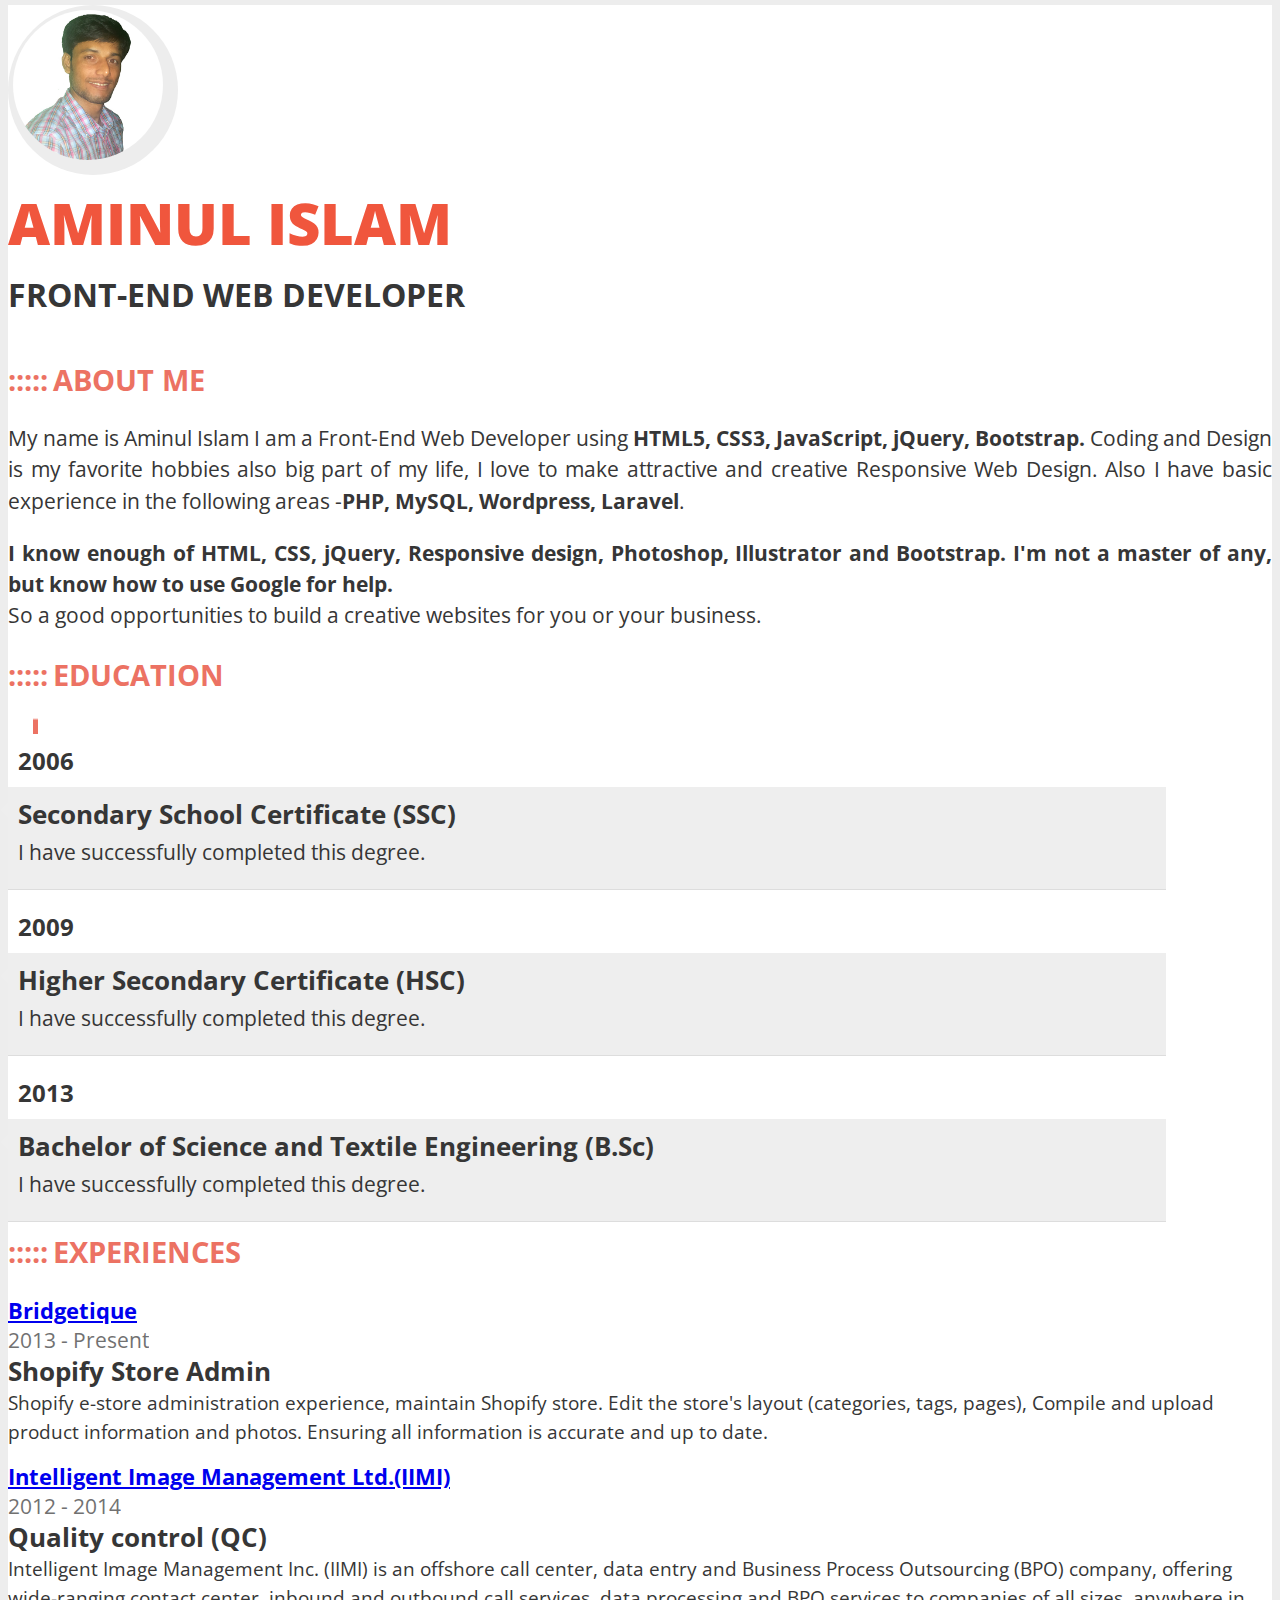
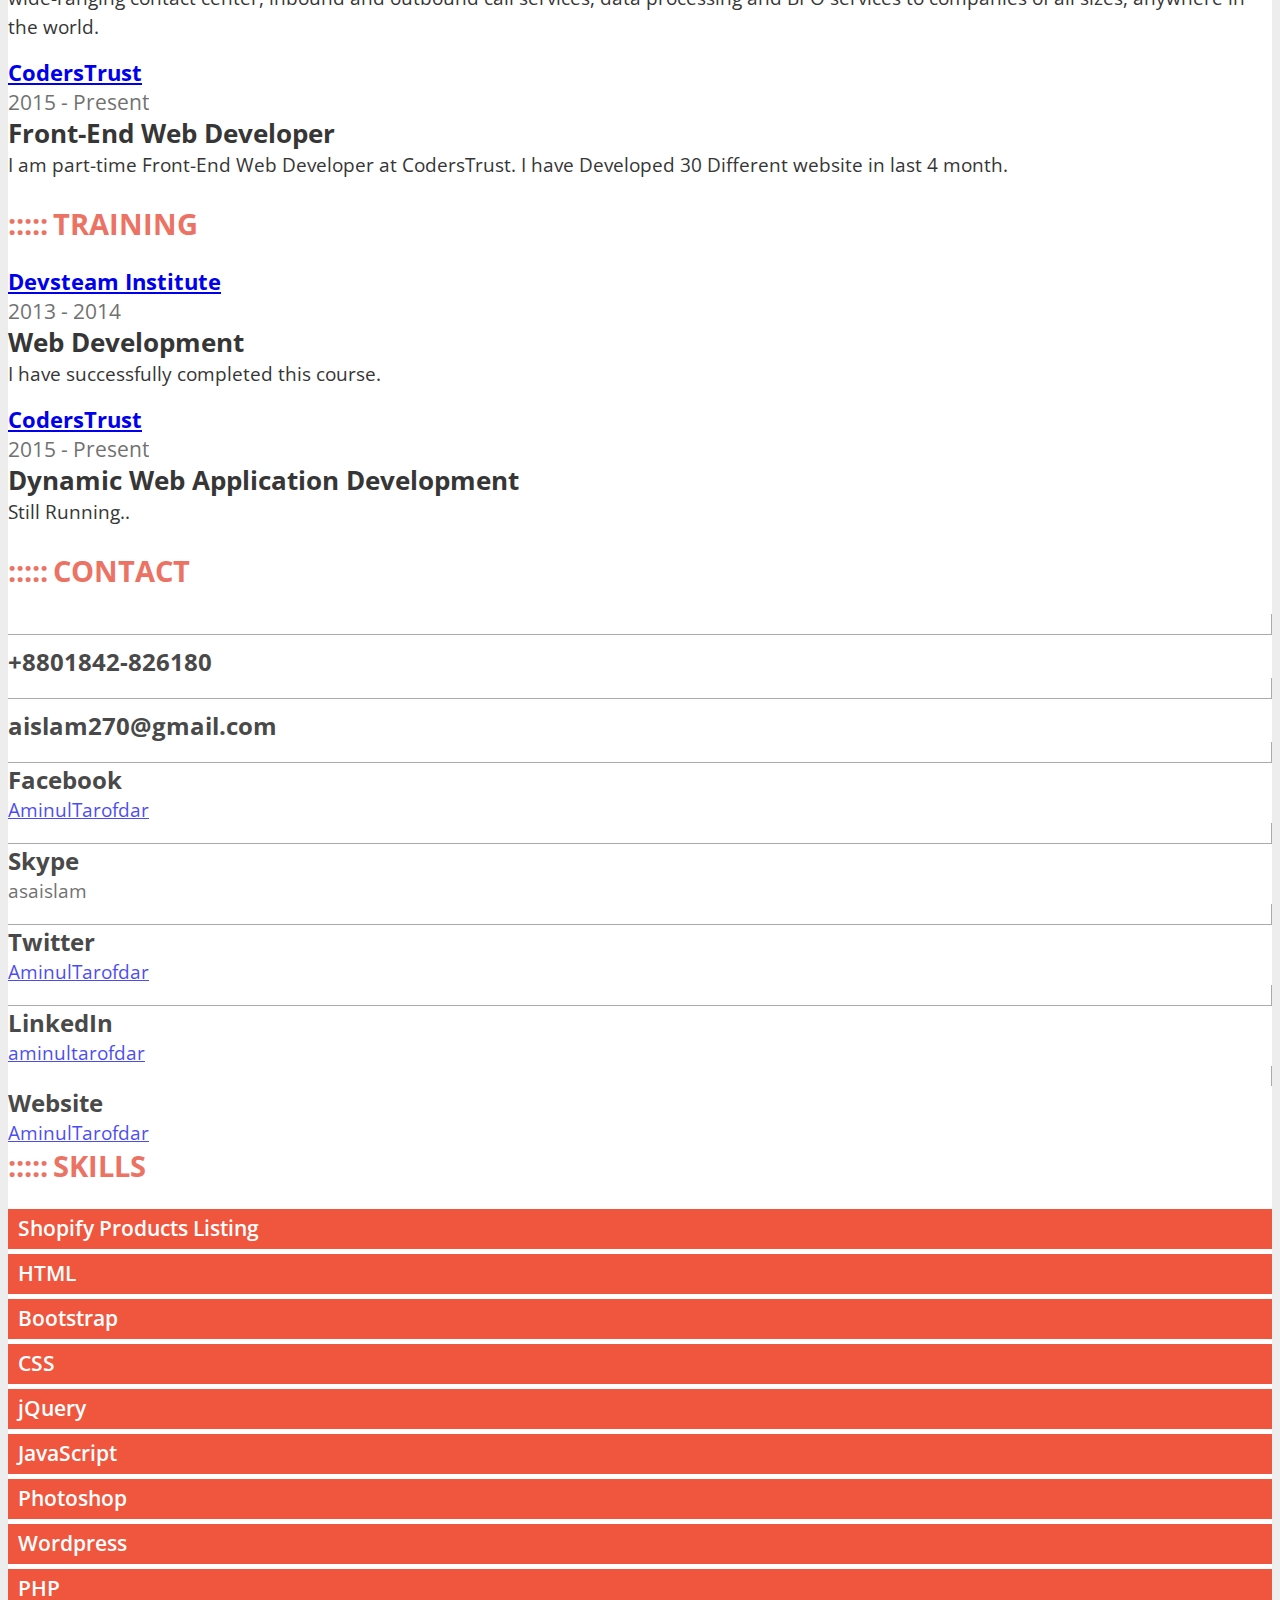
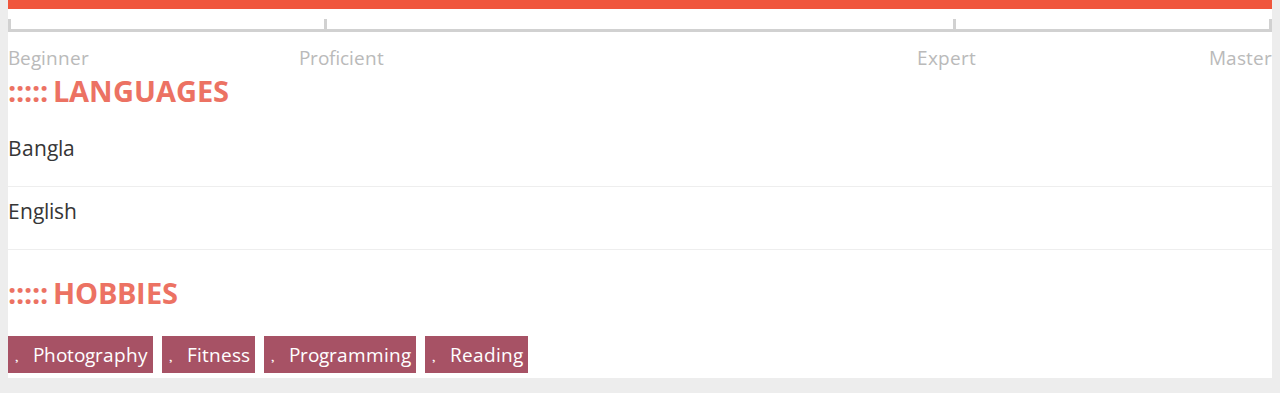
==== CV/index.html @ 7355bcff "cv edit" ====
<!DOCTYPE html>
<html lang="en">
  
<!-- Mirrored from kamsolutions.pl/projects/resume/ by HTTrack Website Copier/3.x [XR&CO'2010], Tue, 08 Sep 2015 18:16:01 GMT -->
<head>
    <meta charset="utf-8">
    <meta http-equiv="X-UA-Compatible" content="IE=edge,chrome=1" />
    <meta name="viewport" content="width=device-width, initial-scale=1">
    <title>Aminul Islam | Professional & Experienced Web Designer| Front-End Developer | Shopify | Wordpress | Graphics Design | Front-End Developer</title>

    <meta name="keywords" content="Aminul Islam, AminulTarofdar, aminultarofdar.com, Web Developer, Web Design, PHP, Mysql, Wordpress, Graphics Design, www.aminultarofdar.github.io, Front-End Developer, Web, Shopify Products Upload, Shopify, webdesign, webdevelopment, wordpress, web applications, psd to html, websites "/>

    <meta name="description" content="Hello, My name is Aminul Islam I am a Front End Web Designer using HTML5, CSS3, JavaScript, jQuery, Bootstrap. Coding and Design is my favorite hobbies also big part of my life, I love to make attractive and creative responsive design. So a good opportunities to build a creative websites for you or your business."/>
    <link rel="shortcut icon" href="img/favecon.jpg">

    <link href="css/bootstrap.min.css" rel="stylesheet">
    <link href="css/font-awesome.css" rel="stylesheet">
    <link href="css/main.css" rel="stylesheet">
    <!--[if lt IE 9]>
      <script src="js/html5shiv.js"></script>
      <script src="js/respond.min.js"></script>
    <![endif]-->
    <script>
      (function(i,s,o,g,r,a,m){i['GoogleAnalyticsObject']=r;i[r]=i[r]||function(){
      (i[r].q=i[r].q||[]).push(arguments)},i[r].l=1*new Date();a=s.createElement(o),
      m=s.getElementsByTagName(o)[0];a.async=1;a.src=g;m.parentNode.insertBefore(a,m)
      })(window,document,'script','../../../www.google-analytics.com/analytics.js','ga');
      ga('create', 'UA-51302339-1', 'kamsolutions.pl');
      ga('send', 'pageview');
    </script>
  </head>
  <body>
    <div class="container">
      <div class="row">
        <div class="col-xs-12">
          <div id="photo-header" class="text-center">
            <!-- PHOTO (AVATAR) -->
            <div id="photo">
              <img src="img/aminul_islam.jpg" alt="avatar">
            </div>
            <div id="text-header">
              <h1><span>Aminul Islam</span><br><small>Front-End Web Developer</small></h1>
            </div>
          </div>
        </div>
      </div>
      <div class="row">
        <div class="col-xs-12 col-sm-7">
          <!-- ABOUT ME -->
          <div class="box">
            <h2>About Me</h2>
            <p>My name is Aminul Islam I am a Front-End Web Developer using <b>HTML5, CSS3, JavaScript, jQuery, Bootstrap.</b> Coding and Design is my favorite hobbies also big part of my life, I love to make attractive and creative Responsive Web Design. Also I have basic experience in the following areas -<b>PHP, MySQL, Wordpress, Laravel</b>.</p>
            <p><b>I know enough of HTML, CSS, jQuery, Responsive design, Photoshop, Illustrator and Bootstrap. I'm not a master of any, but know how to use Google for help.</b> <br>
            So a good opportunities to build a creative websites for you or your business.</p>
          </div>
          <!-- EDUCATION -->
          <div class="box">
            <h2>Education</h2>
            <ul id="education" class="clearfix">
              <!-- <li>
                <div class="year pull-left">1990</div>
                <div class="description pull-right">
                  <h3>I was born in Jamalpur</h3>
                  <p>Lorem ipsum dolor sit amet, consectetur adipisicing elit. Sapiente, exercitationem, totam, dolores iste dolore est aut modi.</p>
                </div>
              </li> -->
              <li>
                <div class="year pull-left">2006</div>
                <div class="description pull-right">
                  <h3>Secondary School Certificate (SSC)</h3>
                  <p>I have successfully completed this degree.</p>
                </div>
              </li>
              <li>
                <div class="year pull-left">2009</div>
                <div class="description pull-right">
                  <h3>Higher Secondary Certificate (HSC)</h3>
                  <p>I have successfully completed this degree.</p>
                </div>
              </li>
              <li>
                <div class="year pull-left">2013</div>
                <div class="description pull-right">
                  <h3>Bachelor of Science and Textile Engineering (B.Sc)</h3>
                  <p>I have successfully completed this degree.</p>
                </div>
              </li>
            </ul>
          </div>
          <!-- EXPERIENCES -->
          <div class="box">
            <h2>Experiences</h2>
            <div class="job clearfix">
              <div class="col-xs-3">
                <div class="where"><a href="http://bridgetique.com/">Bridgetique</a></div>
                <div class="year">2013 - Present</div>
              </div>
              <div class="col-xs-9">
                <div class="profession">Shopify Store Admin</div>
                <div class="description">Shopify e-store administration experience, maintain Shopify store. Edit the store's layout (categories, tags, pages), Compile and upload product information and photos. Ensuring all information is accurate and up to date. </div>
              </div>
            </div>
            <div class="job clearfix">
              <div class="col-xs-3">
                <div class="where"><a href="http://www.capturedata.com/">Intelligent Image Management Ltd.(IIMI)</a></div>
                <div class="year">2012 - 2014</div>
              </div>
              <div class="col-xs-9">
                <div class="profession">Quality control (QC)</div>
                <div class="description">Intelligent Image Management Inc. (IIMI) is an offshore call center, data entry and Business Process Outsourcing (BPO) company, offering wide-ranging contact center, inbound and outbound call services, data processing and BPO services to companies of all sizes, anywhere in the world.</div>
              </div>
            </div>
            <div class="job clearfix">
              <div class="col-xs-3">
                <div class="where"><a href="http://coderstrust.com/">CodersTrust</a></div>
                <div class="year">2015 - Present</div>
              </div>
              <div class="col-xs-9">
                <div class="profession">Front-End Web Developer</div>
                <div class="description">I am part-time Front-End Web Developer at CodersTrust. I have Developed 30 Different website in last 4 month.</div>
              </div>
            </div>
          </div>

          <!-- Training -->
          <div class="box">
            <h2>Training</h2>
            <div class="job clearfix">
              <div class="col-xs-3">
                <div class="where"><a href="http://devsteam.com/">Devsteam Institute</a></div>
                <div class="year">2013 - 2014</div>
              </div>
              <div class="col-xs-9">
                <div class="profession">Web Development</div>
                <div class="description">I have successfully completed this course.</div>
              </div>
            </div>
            <div class="job clearfix">
              <div class="col-xs-3">
                <div class="where"><a href="http://coderstrust.com/">CodersTrust</a></div>
                <div class="year">2015 - Present</div>
              </div>
              <div class="col-xs-9">
                <div class="profession">Dynamic Web Application Development</div>
                <div class="description">Still Running..</div>
              </div>
            </div>
          </div>
        </div>
        <div class="col-xs-12 col-sm-5">
          <!-- CONTACT -->
          <div class="box clearfix">
            <h2>Contact</h2>
            <div class="contact-item">
              <div class="icon pull-left text-center"><span class="fa fa-phone fa-fw"></span></div>
              <div class="title only pull-right">+8801842-826180</div>
            </div>
            <div class="contact-item">
              <div class="icon pull-left text-center"><span class="fa fa-envelope fa-fw"></span></div>
              <div class="title only pull-right">aislam270@gmail.com</div>
            </div>
            
            <div class="contact-item">
              <div class="icon pull-left text-center"><span class="fa fa-facebook fa-fw"></span></div>
              <div class="title pull-right">Facebook</div>
              <div class="description pull-right"><a target="_blank" href="https://www.facebook.com/profile.php?id=100001213293047">AminulTarofdar</a></div>
            </div>
            <div class="contact-item">
              <div class="icon pull-left text-center"><span class="fa fa-skype fa-fw"></span></div>
              <div class="title pull-right">Skype</div>
              <div class="description pull-right">asaislam</div>
            </div>
            <div class="contact-item">
              <div class="icon pull-left text-center"><span class="fa fa-twitter fa-fw"></span></div>
              <div class="title pull-right">Twitter</div>
              <div class="description pull-right"><a target="_blank" href="https://twitter.com/AminulTarofdar">AminulTarofdar</a></div>
            </div>
            <div class="contact-item">
              <div class="icon pull-left text-center"><span class="fa fa-linkedin fa-fw"></span></div>
              <div class="title pull-right">LinkedIn</div>
              <div class="description pull-right"><a target="_blank" href="https://bd.linkedin.com/in/aminultarofdar">aminultarofdar</a></div>
            </div>
            <div class="contact-item">
              <div class="icon pull-left text-center"><span class="fa fa-globe fa-fw"></span></div>
              <div class="title pull-right">Website</div>
              <div class="description pull-right"><a target="_blank" href="https://aminultarofdar.github.io">AminulTarofdar</a></div>
            </div>
          </div>
          <!-- SKILLS -->
          <div class="box">
            <h2>Skills</h2>
            <div class="skills">
              <div class="item-skills" data-percent="0.95">Shopify Products Listing</div>
              <div class="item-skills" data-percent="0.95">HTML</div>
              <div class="item-skills" data-percent="0.95">Bootstrap</div>
              <div class="item-skills" data-percent="0.90">CSS</div>
              <div class="item-skills" data-percent="0.80">jQuery</div>
              <div class="item-skills" data-percent="0.70">JavaScript</div>
              <div class="item-skills" data-percent="0.60">Photoshop</div>
              <div class="item-skills" data-percent="0.50">Wordpress</div>
              <div class="item-skills" data-percent="0.30">PHP</div>
              
              <div class="skills-legend clearfix">
                <div class="legend-left legend">Beginner</div>
                <div class="legend-left legend"><span>Proficient</span></div>
                <div class="legend-right legend"><span>Expert</span></div>
                <div class="legend-right legend">Master</div>
              </div>
            </div>
          </div>
          <!-- LANGUAGES -->
          <div class="box">
            <h2>Languages</h2>
            <div id="language-skills">
              <div class="skill">Bangla <div class="icons pull-right"><div style="width: 100%;" class="icons-red"></div></div></div>
              <div class="skill">English <div class="icons pull-right"><div style="width: 75%;" class="icons-red"></div></div></div>
            </div>
          </div>
          <!-- HOBBIES -->
          <div class="box">
            <h2>Hobbies</h2>
            <div class="hobby">Photography</div>
            <div class="hobby">Fitness</div>
            <div class="hobby">Programming</div>
            <div class="hobby">Reading</div>
          </div>
        </div>
      </div>
    </div>
    <!-- JQUERY -->
    <script src="js/jquery.min.js"></script>
    <!-- BOOTSTRAP -->
    <script src="js/bootstrap.min.js"></script>
    <!-- SCRIPTS -->
    <script src="js/scripts.js"></script>
  </body>

<!-- Mirrored from kamsolutions.pl/projects/resume/ by HTTrack Website Copier/3.x [XR&CO'2010], Tue, 08 Sep 2015 18:16:08 GMT -->
</html>
---- CV/css/main.css ----
/*******************************************
3ColorResume
Author: office@kamsolutions.pl
*******************************************/
/*******************************************
FONTS
*******************************************/
@import url(http://fonts.googleapis.com/css?family=Open+Sans:400,600,700,800);
/*******************************************
SETTINGS
*******************************************/
@charset "utf-8";
@-webkit-viewport   { width: device-width; }
@-moz-viewport      { width: device-width; }
@-ms-viewport       { width: device-width; }
@-o-viewport        { width: device-width; }
@viewport           { width: device-width; }
/*******************************************
BODY
*******************************************/
body{
  font-family: 'Open Sans', Arial, Tahoma;
  font-weight: 400;
  font-size: 1em;
  color: #363636;
  background: #ededed;
}
/*******************************************
CONTAINER
*******************************************/
.container{
  margin-top: 80px;
  margin-bottom: 15px;
  background: #fff;
}
/*******************************************
PHOTO (AVATAR)
*******************************************/
#photo-header{
  margin-top: -75px;
}
#photo{
  width: 160px;
  height: 160px;
  border-radius: 50%;
  overflow: hidden;
  padding: 5px;
  background: #ededed;
  display: inline-block;
}
#photo img{
  width: 150px;
  height: 150px;
  border-radius: 50%;
}
#text-header h1{
  margin: 0;
  padding: 0;
  font-size: 2.4em;
  font-weight: 700;
  text-transform: uppercase;
}
#text-header h1::first-line{
  font-size: 1.5em;
  letter-spacing: -4px;
  font-weight: 800;
  line-height: 1.5em;
}
#text-header h1 span{
  color: #F0563D;
  letter-spacing: 0;
}
#text-header h1 sup{
  opacity: 0.5;
}

#text-header:after{
  width: 100%;
  height: 3px;
  background: url(../img/line.png);
  margin-top: 15px;
  content: '';
  display: block;
}
/*******************************************
DEFAULT BOX
*******************************************/
.box{
  margin-bottom: 15px;
}
.box h2{
  color: #EC7263;
  font-size: 1.8em;
  font-weight: 700;
  text-transform: uppercase;
}
.box h2:before{
  content: ':::::';
  margin-right: 5px;
}
.box p{
  font-size: 1.3em;
  line-height: 1.5em;
  text-align: justify;
}
/*******************************************
EDUCATION
*******************************************/
#education{
  margin-top: 20px;
  position: relative;
  padding: 1em 0;
  list-style: none;
}
#education:before {
  width: 5px;
  height: 100%;
  position: absolute;
  left: 25px;
  top: 0;
  content: ' ';
  display: block;
  background: #ec7263;
  background: -moz-linear-gradient(top,  #ffffff 0%, #ec7263 7%, #ec7263 89%, #ffffff 100%);
  background: -webkit-gradient(linear, left top, left bottom, color-stop(0%,#ffffff), color-stop(7%,#ec7263), color-stop(89%,#ec7263), color-stop(100%,#ffffff));
  background: -webkit-linear-gradient(top,  #ffffff 0%,#ec7263 7%,#ec7263 89%,#ffffff 100%);
  background: -o-linear-gradient(top,  #ffffff 0%,#ec7263 7%,#ec7263 89%,#ffffff 100%);
  background: -ms-linear-gradient(top,  #ffffff 0%,#ec7263 7%,#ec7263 89%,#ffffff 100%);
  background: linear-gradient(to bottom,  #ffffff 0%,#ec7263 7%,#ec7263 89%,#ffffff 100%);
  filter: progid:DXImageTransform.Microsoft.gradient( startColorstr='#ffffff', endColorstr='#ffffff',GradientType=0 );
}
#education li{
  width: 100%;
  z-index: 2;
  position: relative;
  float: left;
}
#education .year{
  width: 10%;
  background: #fff;
  padding: 10px;
  font-size: 1.5em;
  font-weight: 700;
  display: inline-block;
}
#education .description{
  width: 80%;
  display: inline-block;
  background: #eee;
  margin-bottom: 10px;
  position: relative;
  padding: 10px 10px 0 10px;
  border-bottom: 1px solid #ddd;
}
#education .description:after {
  content: '';
  position: absolute;
  top: 15px;
  right: 0;
  left: -16px;
  height: 0;
  width: 0;
  border: solid transparent;
  border-right-color: #eee;
  border-width: 8px;
  pointer-events: none;
}
#education .description h3{
  font-size: 1.6em;
  margin: 0;
  padding: 0;
  font-weight: 700;
}
#education .description p{
  font-size: 1.3em;
  margin-top: 5px;
  padding: 0;
}
/*******************************************
EXPERIENCES
*******************************************/
.job{
  margin-bottom: 15px;
}
.job .where{
  font-size: 1.4em;
  font-weight: bold;
}
.job .year{
  font-size: 1.3em;
  opacity: 0.7;
}
.job .profession{
  font-size: 1.6em;
  font-weight: bold;
}
.job .description{
  font-size: 1.2em;
  line-height: 1.5em;
}
/*******************************************
CONTACT
*******************************************/
.contact-item{
  width: 100%;
  float: left;
}
.contact-item .icon{
  padding: 10px;
  border-right: 1px solid #aaa;
  border-bottom: 1px solid #aaa;
  color: rgba(240, 86, 61, 0.7);
}
.contact-item:last-child .icon{
  border-bottom: none;
}
.contact-item .fa{
  font-size: 2em;
}
.contact-item .title{
  width: 80%;
  width: calc(100% - 55px);
  font-size: 1.5em;
  font-weight: 700;
  opacity: 0.9;
}
.contact-item .title.only{
  margin-top: 10px;
}
.contact-item .description{
  width: 80%;
  width: calc(100% - 55px);
  font-size: 1.2em;
  opacity: 0.7;
}
/*******************************************
SKILLS
*******************************************/
.item-skills{
  height: 30px;
  background: #F0563D;
  color: #fff;
  padding: 5px 10px;
  margin-bottom: 5px;
  white-space: nowrap;
  overflow: hidden;
  text-overflow: ellipsis;
  font-size: 1.3em;
  font-weight: 600;
}
.skills-legend{
  margin-top: 20px;
  opacity: 0.8;
}
.skills-legend:before{
  width: 100%;
  height: 3px;
  position: relative;
  content: ' ';
  display: block;
  margin-bottom: -13px;
  background: #c6c6c6;
}
.skills-legend div{
  width: 25%;
  display: inline-block;
  font-size: 1.2em;
  color: #a9a9a9;
  float: left;
}
.legend:before{
  width: 3px;
  height: 10px;
  position: relative;
  content: ' ';
  display: block;
  margin: auto;
  margin-bottom: 15px;
  background: #c6c6c6;
}
.legend-left.legend:before{
  margin-left: 0;
}
.legend-right.legend:before{
  margin-right: 0;
}
.legend-left:nth-child(2) span{
  margin-left: -25px;
}
.legend-right:nth-child(3) span{
  margin-right: -20px;
}
.legend-right{
  text-align: right;
}
/*******************************************
LANGUAGES
*******************************************/
#language-skills .skill{
  font-size: 1.3em;
  margin: 10px 0;
  padding-bottom: 10px;
  border-bottom: 1px solid #eee;
}
#language-skills .skill .icons{
  width: 111px;
  height: 14px;
  background: url(../img/star-grey.png) no-repeat;
}
#language-skills .skill .icons-red{
  background: url(../img/star-red.png) no-repeat;
}
/*******************************************
HOBBIES
*******************************************/
.hobby{
  color: #fff;
  display: inline-block;
  margin-right: 5px;
  margin-bottom: 5px;
  padding: 5px 5px 5px 25px;
  background: #A75265;
  position: relative;
  font-size: 1.2em;
}
.hobby:before{
  content: "\f004";
  font-family: FontAwesome;
  font-style: normal;
  font-weight: normal;
  position: absolute;
  top: 6px;
  left: 7px;
}
/*******************************************
MEDIA
*******************************************/
@media (min-width: 500px) {
  #education .description{
    width: 85%;
  }
}
@media (min-width: 768px) {
  #education .description{
    width: 85%;
  }
}
@media (min-width: 992px) {
  #education .description{
    width: 87%;
  }
}
@media (min-width: 1200px) {
  #education .description{
    width: 90%;
  }
}
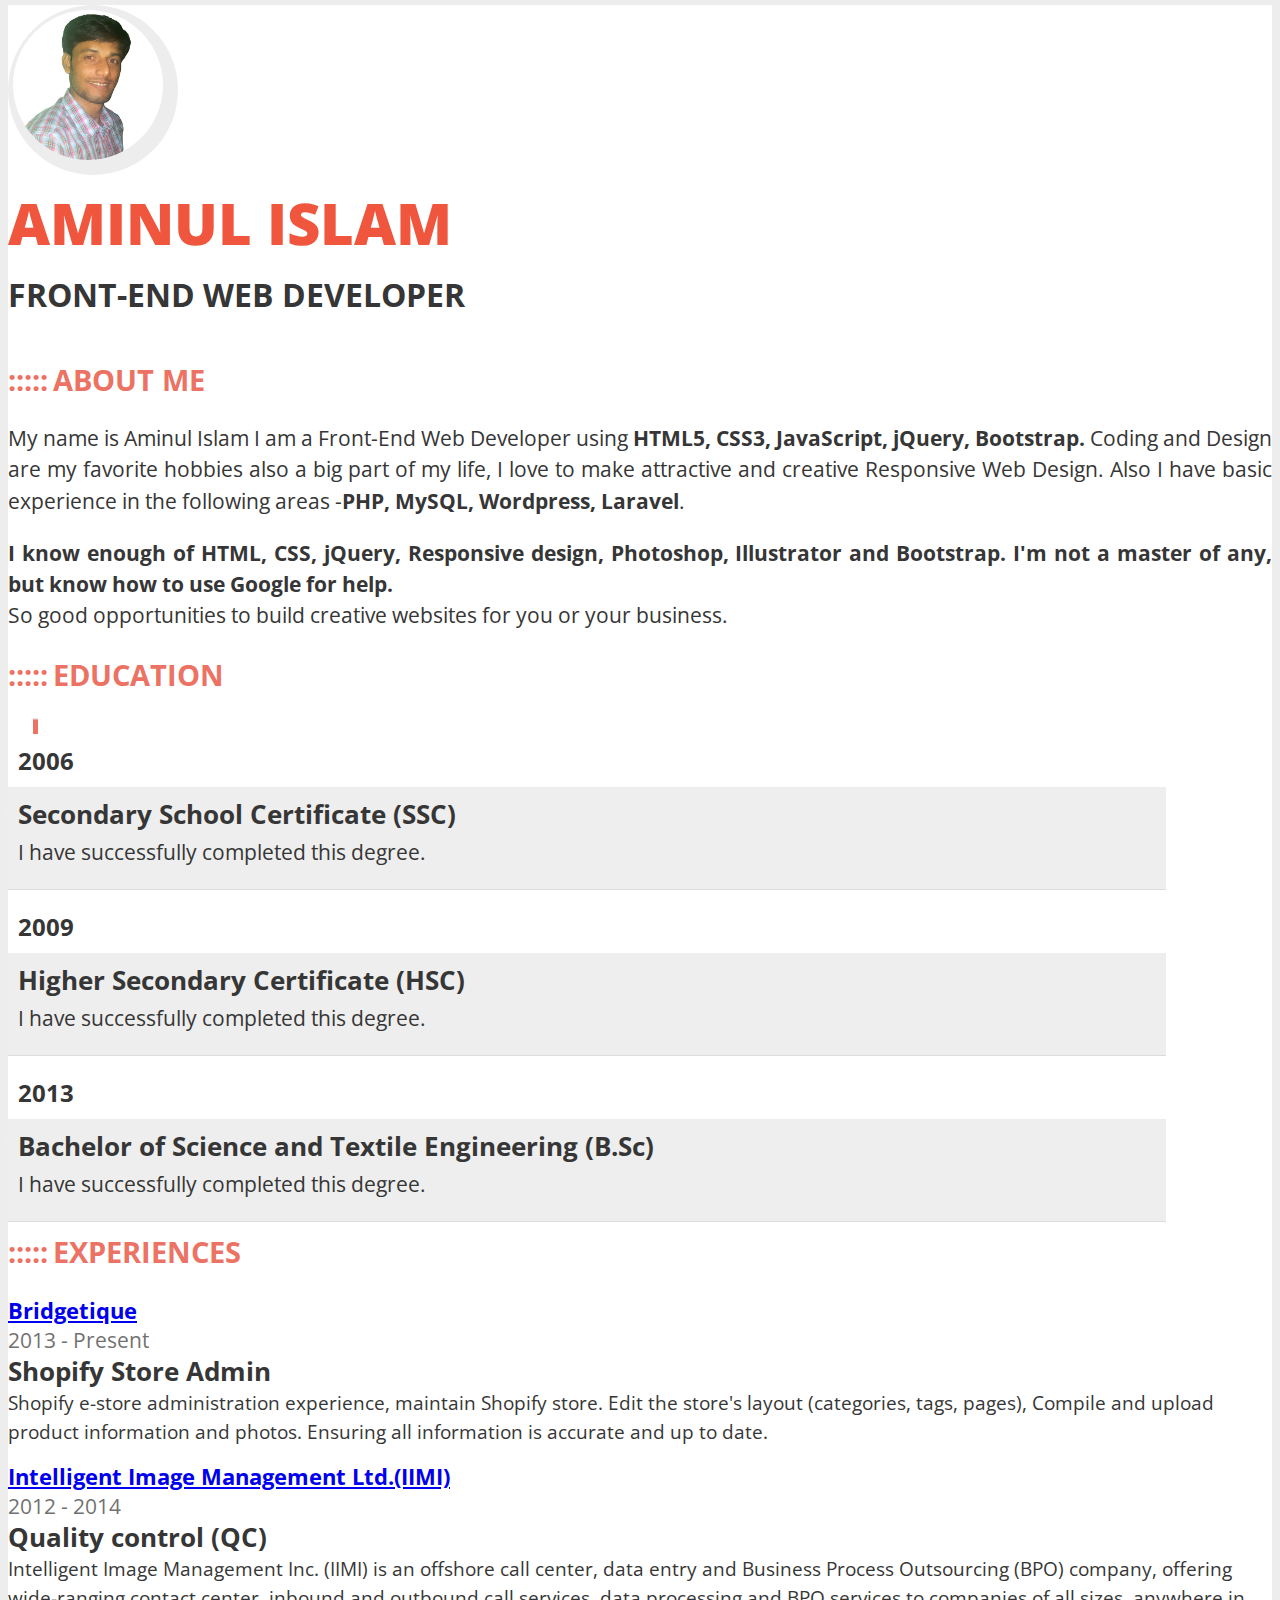
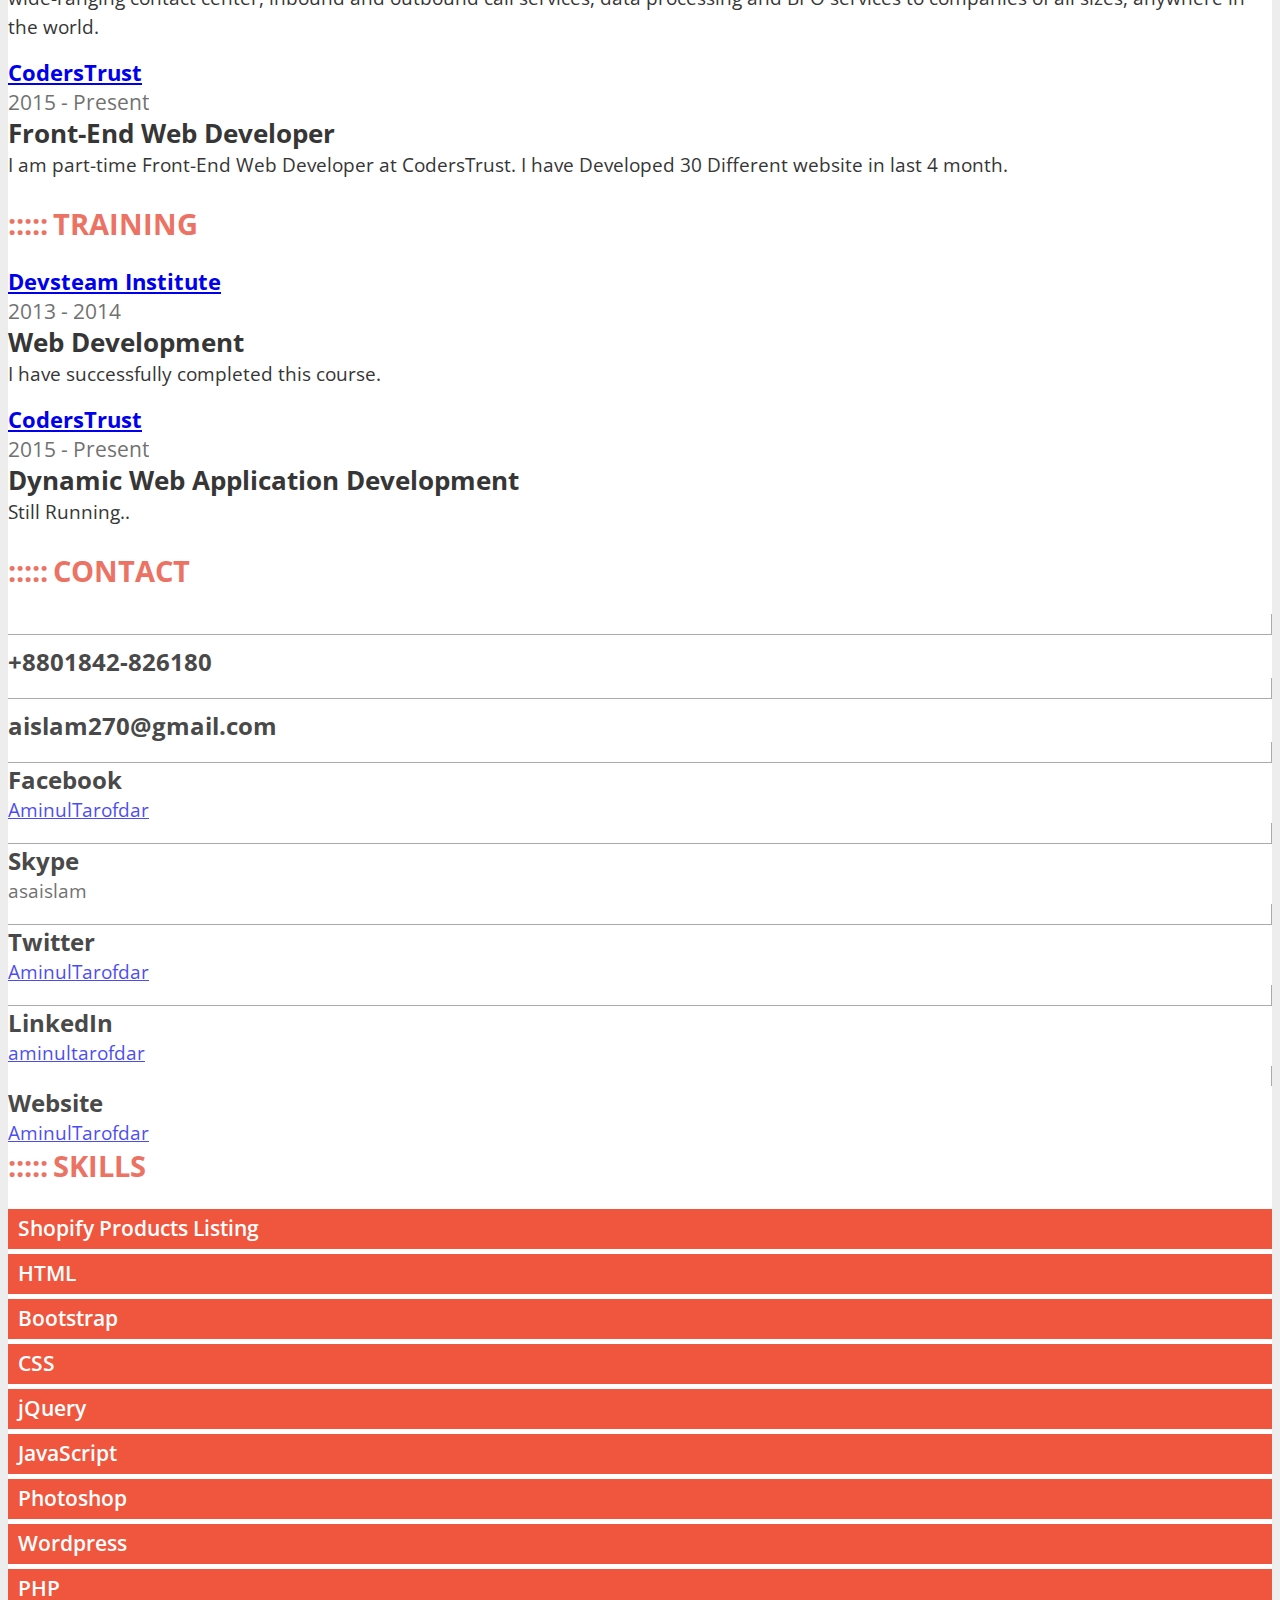
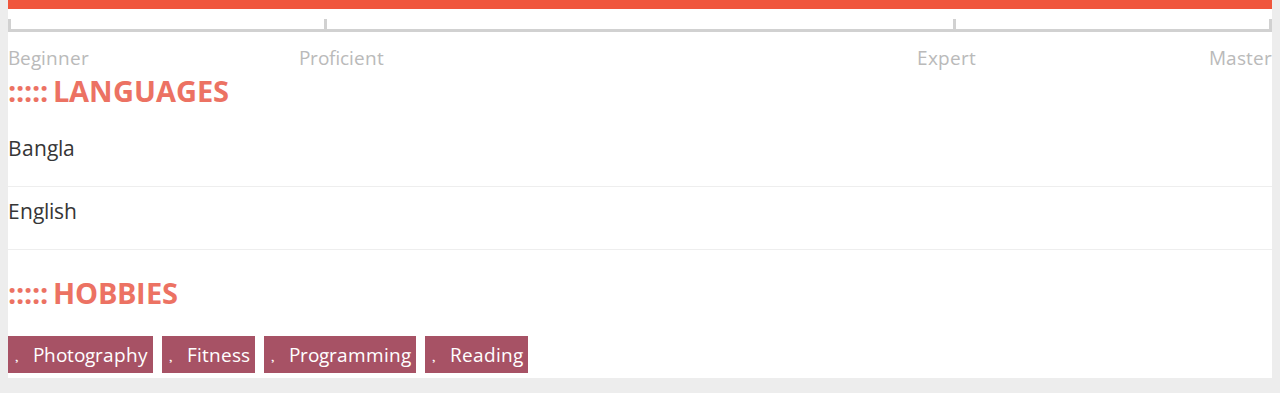
==== commit ffeb1c31: "edit bio" ====
--- a/CV/index.html
+++ b/CV/index.html
@@ -49,9 +49,9 @@
           <!-- ABOUT ME -->
           <div class="box">
             <h2>About Me</h2>
-            <p>My name is Aminul Islam I am a Front-End Web Developer using <b>HTML5, CSS3, JavaScript, jQuery, Bootstrap.</b> Coding and Design is my favorite hobbies also big part of my life, I love to make attractive and creative Responsive Web Design. Also I have basic experience in the following areas -<b>PHP, MySQL, Wordpress, Laravel</b>.</p>
+            <p>My name is Aminul Islam I am a Front-End Web Developer using <b>HTML5, CSS3, JavaScript, jQuery, Bootstrap.</b> Coding and Design are my favorite hobbies also a big part of my life, I love to make attractive and creative Responsive Web Design. Also I have basic experience in the following areas -<b>PHP, MySQL, Wordpress, Laravel</b>.</p>
             <p><b>I know enough of HTML, CSS, jQuery, Responsive design, Photoshop, Illustrator and Bootstrap. I'm not a master of any, but know how to use Google for help.</b> <br>
-            So a good opportunities to build a creative websites for you or your business.</p>
+            So good opportunities to build creative websites for you or your business.</p>
           </div>
           <!-- EDUCATION -->
           <div class="box">
@@ -236,4 +236,4 @@
   </body>
 
 <!-- Mirrored from kamsolutions.pl/projects/resume/ by HTTrack Website Copier/3.x [XR&CO'2010], Tue, 08 Sep 2015 18:16:08 GMT -->
-</html>+</html>
